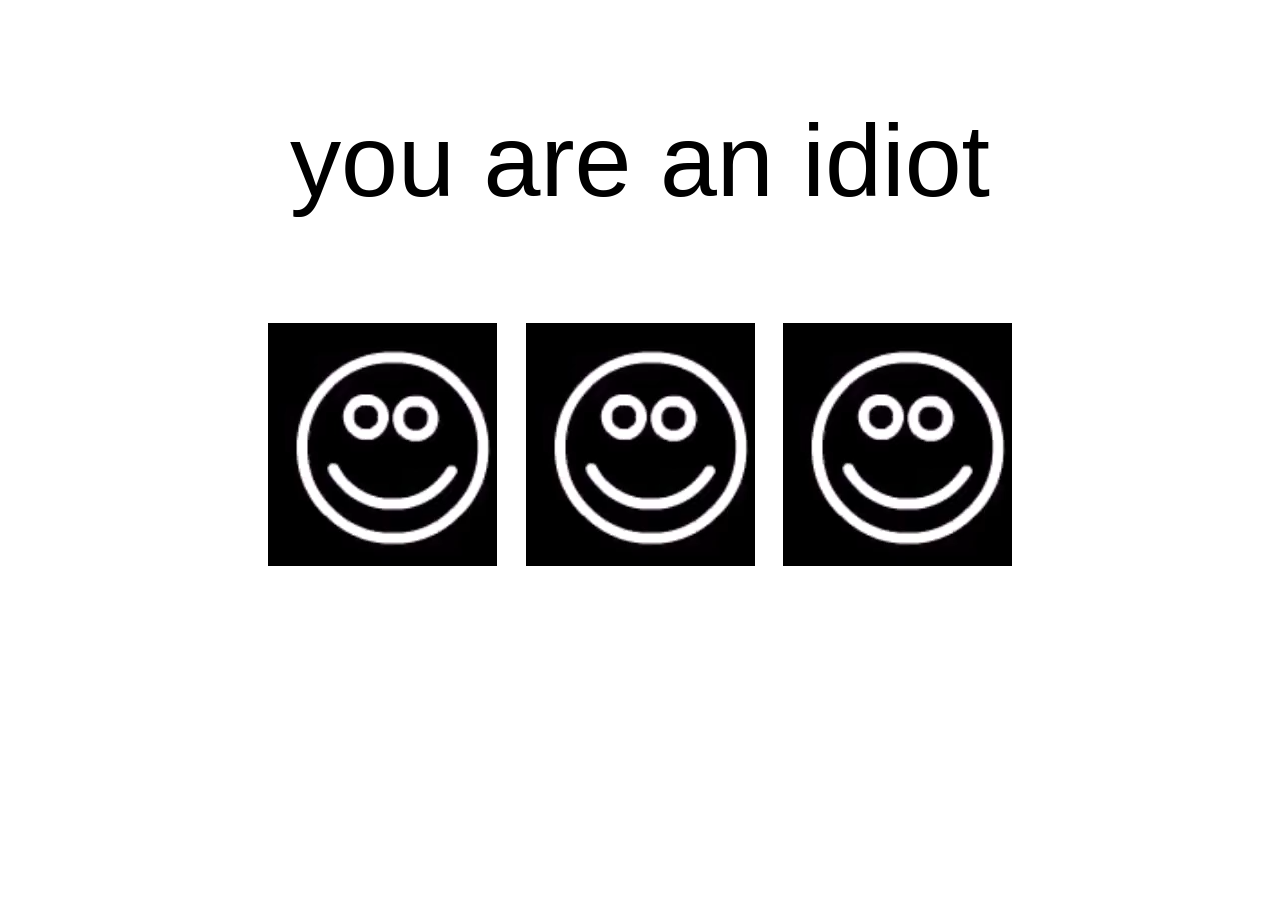
==== index.html @ 9423a63d "Add files via upload" ====
<!--
    -- > Written by MalwarePad https://malwarepad.com
-->

<!DOCTYPE html>
<html lang="en">
<head>
    <title>You are an Idiot! (dot org)</title>
    <link rel="stylesheet" href="css/style.css">
</head>
<body onload="init();">
    <p id="idiot">you are an idiot</p>
    <img src="media/img/smile-white.png" alt="">
    <img src="media/img/smile-white.png" alt="">
    <img src="media/img/smile-white.png" alt="">
</body>
</html>
<script src="js/main.js"></script>
<audio src="media/audio/idiot.mp3" loop autoplay></audio>
---- css/style.css ----
/* 
    * Written by MalwarePad https://malwarepad.com
*/

body {
    text-align: center;
    font-family: Arial, Helvetica, sans-serif;
    font-size: 8vw;
    size: 8vw;

    animation: flashing 1s infinite step-end;
}

@keyframes flashing {
    0% {
        background-color: black;
        color: white;
    }

    50% {
        background-color: white;
        -webkit-filter: invert(1);
        filter: invert(1);
    }
}
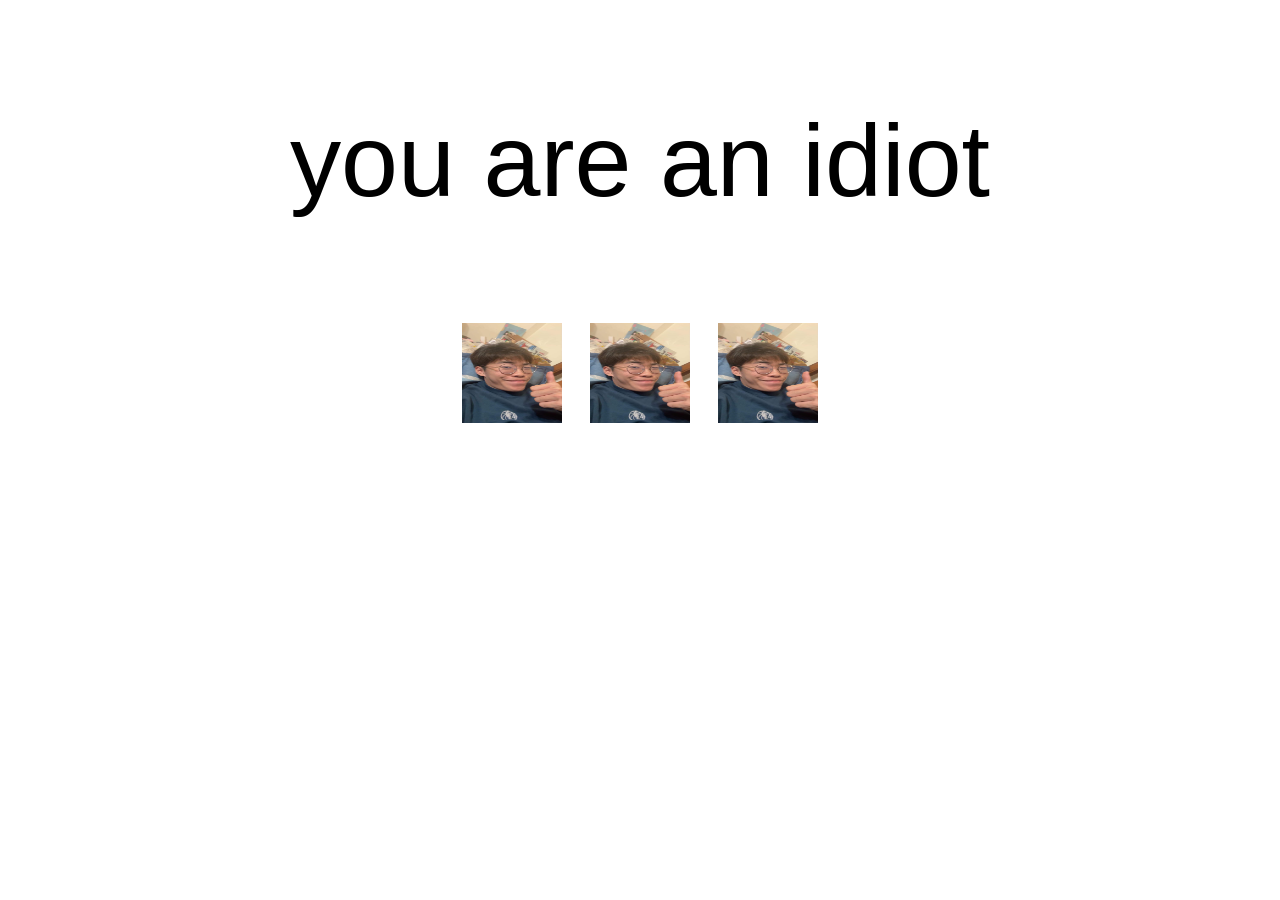
==== commit b3bd9d78: "Fix image size and music not working Agent-Logs-Url: https://github.com/Axoled-Student/youareanidiot" ====
--- a/index.html
+++ b/index.html
@@ -13,7 +13,7 @@
     <img src="media/img/smile-white.png" alt="">
     <img src="media/img/smile-white.png" alt="">
     <img src="media/img/smile-white.png" alt="">
+    <audio src="media/audio/idiot.mp3" loop autoplay></audio>
+    <script src="js/main.js"></script>
 </body>
 </html>
-<script src="js/main.js"></script>
-<audio src="media/audio/idiot.mp3" loop autoplay></audio>
--- a/css/style.css
+++ b/css/style.css
@@ -9,6 +9,11 @@
     size: 8vw;
 
     animation: flashing 1s infinite step-end;
+}
+
+img {
+    width: 100px;
+    height: 100px;
 }
 
 @keyframes flashing {
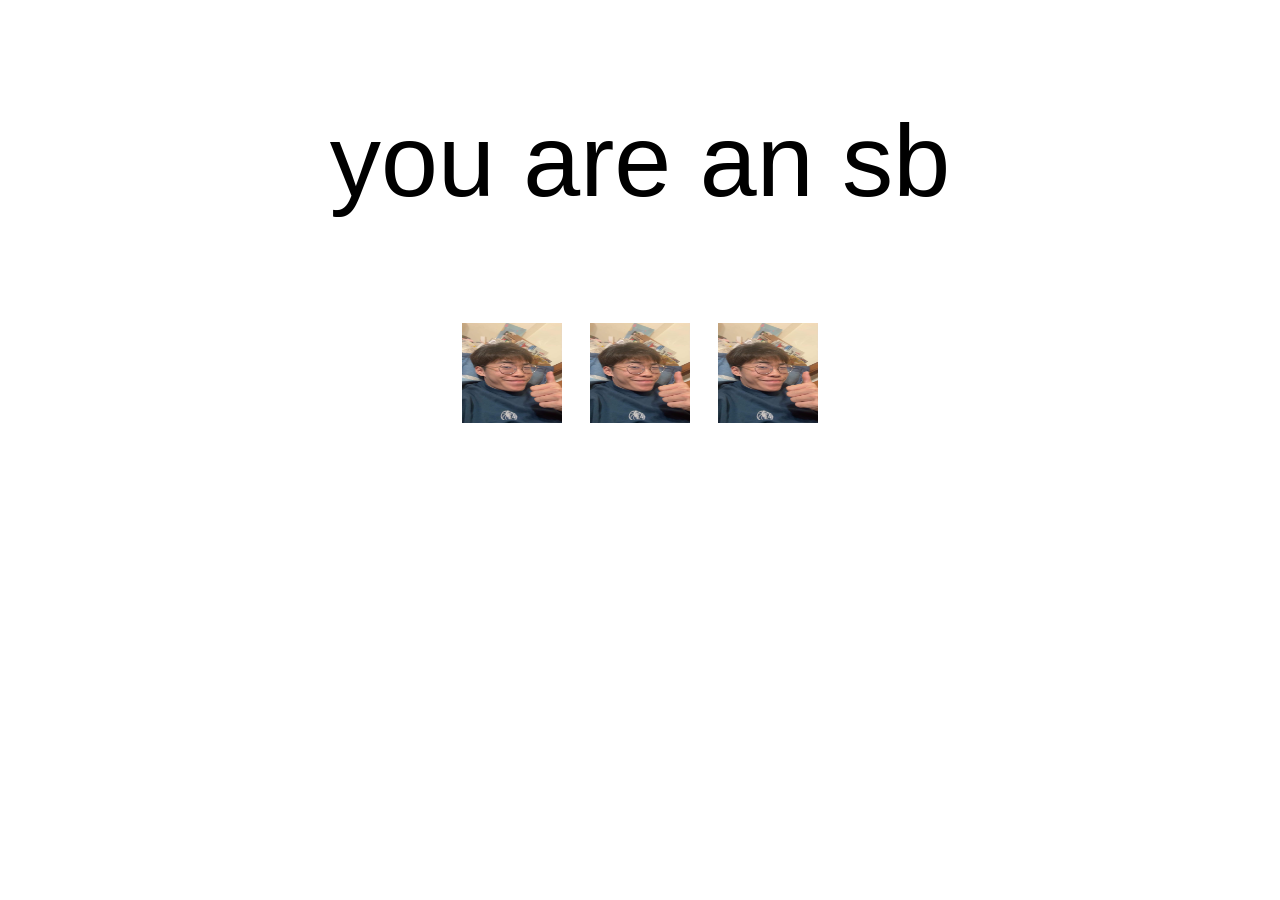
==== commit cc1587e8: "Update index.html" ====
--- a/index.html
+++ b/index.html
@@ -9,7 +9,7 @@
     <link rel="stylesheet" href="css/style.css">
 </head>
 <body onload="init();">
-    <p id="idiot">you are an idiot</p>
+    <p id="idiot">you are an sb</p>
     <img src="media/img/smile-white.png" alt="">
     <img src="media/img/smile-white.png" alt="">
     <img src="media/img/smile-white.png" alt="">
